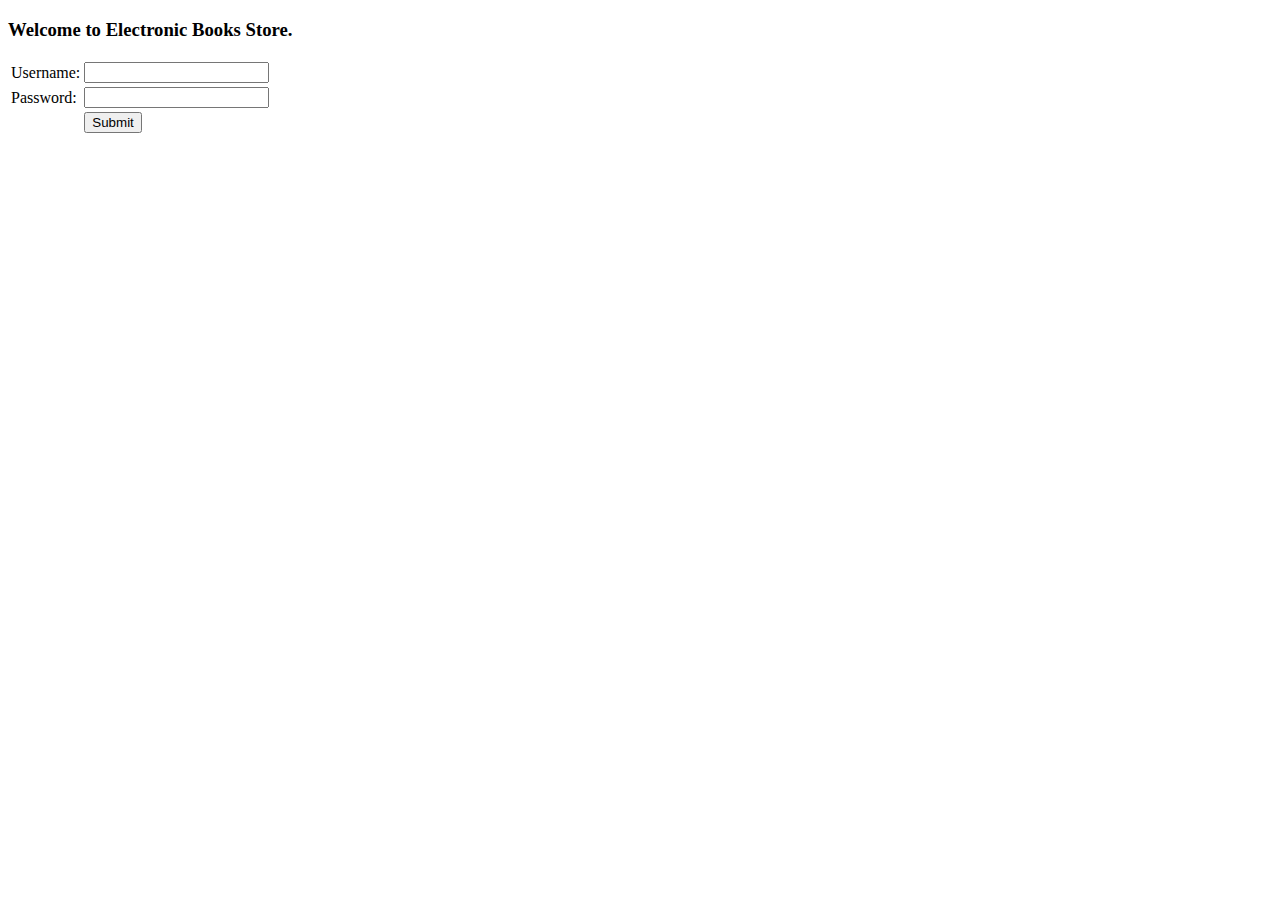
==== web/index.html @ 8e6fa104 "Initial commit" ====
<!DOCTYPE html>
<!--
First HTML file
-->
<html>
    <head>
        <title>Magazinul de carti virtuale</title>
        <meta charset="UTF-8">
        <meta name="viewport" content="width=device-width, initial-scale=1.0">
        <link rel="stylesheet" type="text/css" href="./CSS/ebooksstoreCSS.css">
    </head>
    <body class="thc">
<!--        This is my first HTML content.
        
        <hr>
        Lista mea neordonata:
        <ul>
            <li><b>Primul element din lista neordonata.</b></li>
        </ul>
        <ul>
            <li>Al doilea element din lista neordonata.</li>
        </ul>
        <ul>
            <li>Al treilea element din lista neordonata.</li>
        </ul>
        
        <hr>
        Lista mea ordonata:
        <ol>
            <li>Primul element din lista ordonata.</li>
            <li>Al doilea element din lista ordonata.</li>
            <li>Al treilea element din lista ordonata</li>
        </ol>
        <hr>
        
        Lista mea de definitii:
        <dl>
            <dt>Somnul</dt>
            <dd>Starea lui Iustinica</dd>
        </dl>
        
        <hr>
        <a href="http://www.a-sti.ro" target="_top"> Click here!</a>-->
        <h3>Welcome to Electronic Books Store.</h3>
        <table class="tablecenterdwithborder">
            <tc>
                <tr>
                    <td class = "tdc">
                        Username:
                    </td>
                    <td>
                        <input class ="inputlargeonyellow" type = "text" />
                    </td>
                </tr>
                <tr>
                    <td class = "tdc">
                        Password:
                    </td>
                    <td>
                        <input class ="inputlargeonyellowpassword" type = "password" />
                    </td>
                </tr>
                <tr>
                    <td>
                        
                    </td>
                    <td>
                        <input class = "ebookstorebutton" type = "submit" name = "Login" />
                    </td>
                </tr>
            </tc>
        </table>
    </body>
</html>
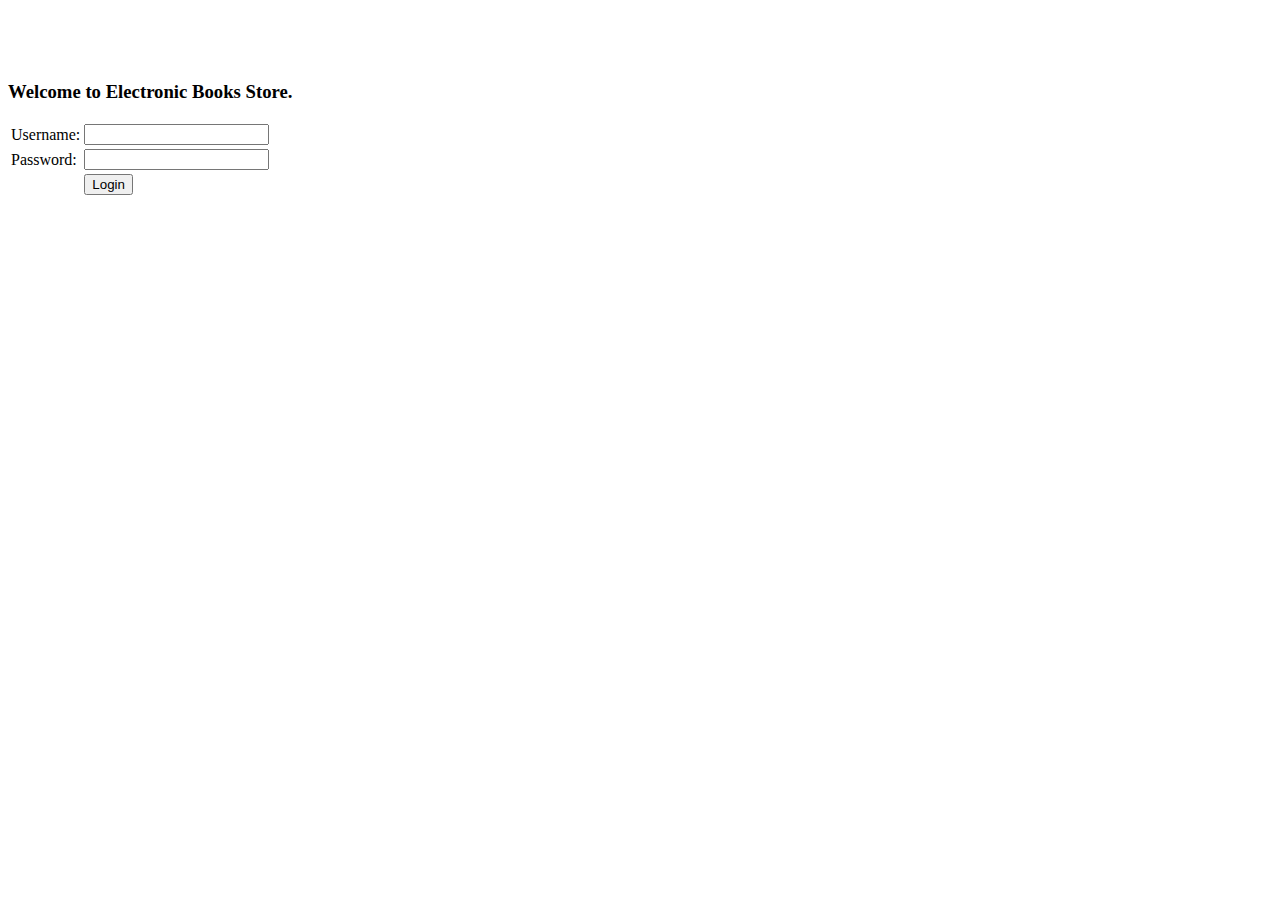
==== commit 8bea0b03: "Created MainPage.html and ManageUsersPage.html" ====
--- a/web/index.html
+++ b/web/index.html
@@ -10,39 +10,9 @@
         <link rel="stylesheet" type="text/css" href="./CSS/ebooksstoreCSS.css">
     </head>
     <body class="thc">
-<!--        This is my first HTML content.
-        
-        <hr>
-        Lista mea neordonata:
-        <ul>
-            <li><b>Primul element din lista neordonata.</b></li>
-        </ul>
-        <ul>
-            <li>Al doilea element din lista neordonata.</li>
-        </ul>
-        <ul>
-            <li>Al treilea element din lista neordonata.</li>
-        </ul>
-        
-        <hr>
-        Lista mea ordonata:
-        <ol>
-            <li>Primul element din lista ordonata.</li>
-            <li>Al doilea element din lista ordonata.</li>
-            <li>Al treilea element din lista ordonata</li>
-        </ol>
-        <hr>
-        
-        Lista mea de definitii:
-        <dl>
-            <dt>Somnul</dt>
-            <dd>Starea lui Iustinica</dd>
-        </dl>
-        
-        <hr>
-        <a href="http://www.a-sti.ro" target="_top"> Click here!</a>-->
+        <br><br><br>
         <h3>Welcome to Electronic Books Store.</h3>
-        <table class="tablecenterdwithborder">
+        <table class="tablecenteredwithborder">
             <tc>
                 <tr>
                     <td class = "tdc">
@@ -65,7 +35,7 @@
                         
                     </td>
                     <td>
-                        <input class = "ebookstorebutton" type = "submit" name = "Login" />
+                        <input class = "ebooksstorebutton" type = "submit" name = "Login" value = "Login" />
                     </td>
                 </tr>
             </tc>
